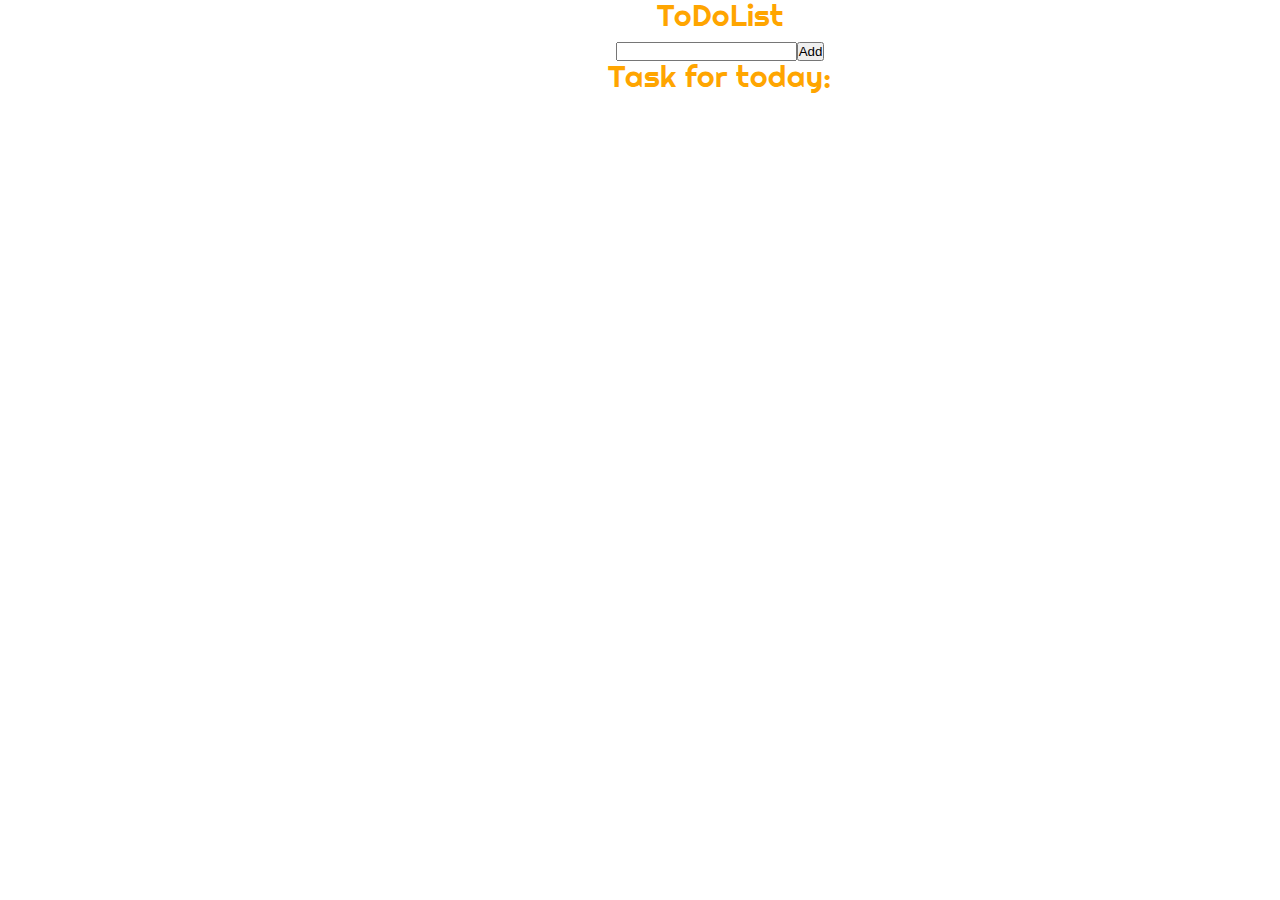
==== todo.html @ e2344f55 "feat: add todo page" ====
<!DOCTYPE html>
<html lang="en">
<head>
  <meta charset="UTF-8">
  <meta http-equiv="X-UA-Compatible" content="IE=edge">
  <meta name="viewport" content="width=device-width, initial-scale=1.0">
  <title>ToDoList</title>
  <link rel="stylesheet" href="style.css">
  <link rel="preconnect" href="https://fonts.googleapis.com">
  <link rel="preconnect" href="https://fonts.gstatic.com" crossorigin>
  <link href="https://fonts.googleapis.com/css2?family=Righteous&display=swap" rel="stylesheet">
</head>
<body>
  <div class="wrapper">
    <div class="flex-wrapper">
      <h1>ToDoList</h1>
      <div class="add-todo-wrapper">
        <div class="input-wrapper">
          <input type="text" id="description-task">
        </div>
        <div class="button-wrapper">
          <button id="add-task-wrapper">Add</button>
        </div>
      </div>
      <h2 class="">Task for today:</h2>
      <div class="todos-wrapper"></div>
    </div>
  </div>

  <script src="todo.js"></script>
</body>
</html>
---- style.css ----
/* reset start */
html, body, div, span, applet, object, iframe,
h1, h2, h3, h4, h5, h6, p, blockquote, pre,
a, abbr, acronym, address, big, cite, code,
del, dfn, em, img, ins, kbd, q, s, samp,
small, strike, strong, sub, sup, tt, var,
b, u, i, center,
dl, dt, dd, ol, ul, li,
fieldset, form, label, legend,
table, caption, tbody, tfoot, thead, tr, th, td,
article, aside, canvas, details, embed, 
figure, figcaption, footer, header, hgroup, 
menu, nav, output, ruby, section, summary,
time, mark, audio, video {
	margin: 0;
	padding: 0;
	border: 0;
	font-size: 100%;
	font: inherit;
	vertical-align: baseline;
}

article, aside, details, figcaption, figure, 
footer, header, hgroup, menu, nav, section {
	display: block;
}

body {
	line-height: 1;
}

ol, ul {
	list-style: none;
}

blockquote, q {
	quotes: none;
}

blockquote:before, blockquote:after,
q:before, q:after {
	content: '';
	content: none;
}

table {
	border-collapse: collapse;
	border-spacing: 0;
}
/* reset end */

* {
	padding: 0;
	margin: 0;
}

html {
  font-size: 10px;
}

body {
  font-size: 3rem;
  font-family: 'Righteous';

	margin: 0 auto;

	color: orange;
	background-repeat: no-repeat;
}

.background-image {
	position: absolute;
	z-index: 0;
	width: 100%;
	height: 100%;
}
.main {
	padding-top: 140px;

	position: relative;
	z-index: 1;
}

.wrapper {
  margin: 0 auto;
  width: 1440px;
}

.main__description {
	height: 500px;

	display: flex;
	flex-direction: column;
	justify-content: space-between;
}

.row {
	display: inline-block;
}

.main__button {

	display: flex;
	align-items: center;
	justify-content: center;
}

.button-link {
	text-decoration: none;
	padding: 15px 15px;
	color: orange;
	border: 3px solid orange; 
	border-radius: 35%;
}

.button-link:hover {
	text-decoration: none;

	color: rgb(197, 22, 139);
	border: 3px solid rgb(197, 22, 139);
}

.footer {
	padding-top: 100px;
	position: relative;
	z-index: 1;
}

.nav {
	margin: 0px 30px;

	display: flex;
	justify-content: space-between;
}

.li-padding {
	padding-bottom: 20px;
}

.nav__span {
	display: flex;
	align-items: center;
}

.nav a {
	text-decoration-line: none;
	box-shadow: 0 6px rgb(197, 22, 139);
	color: orange;
}

.nav a:hover {
	text-decoration-line: none;
	color: rgb(197, 22, 139);
	box-shadow: 0 6px orange;
}


/* todo.html start*/
.flex-wrapper h1, .flex-wrapper h2 {
	display: flex;
  justify-content: center
}

.add-todo-wrapper {
	display: flex;
	justify-content: center;
}



/* todo.html end*/
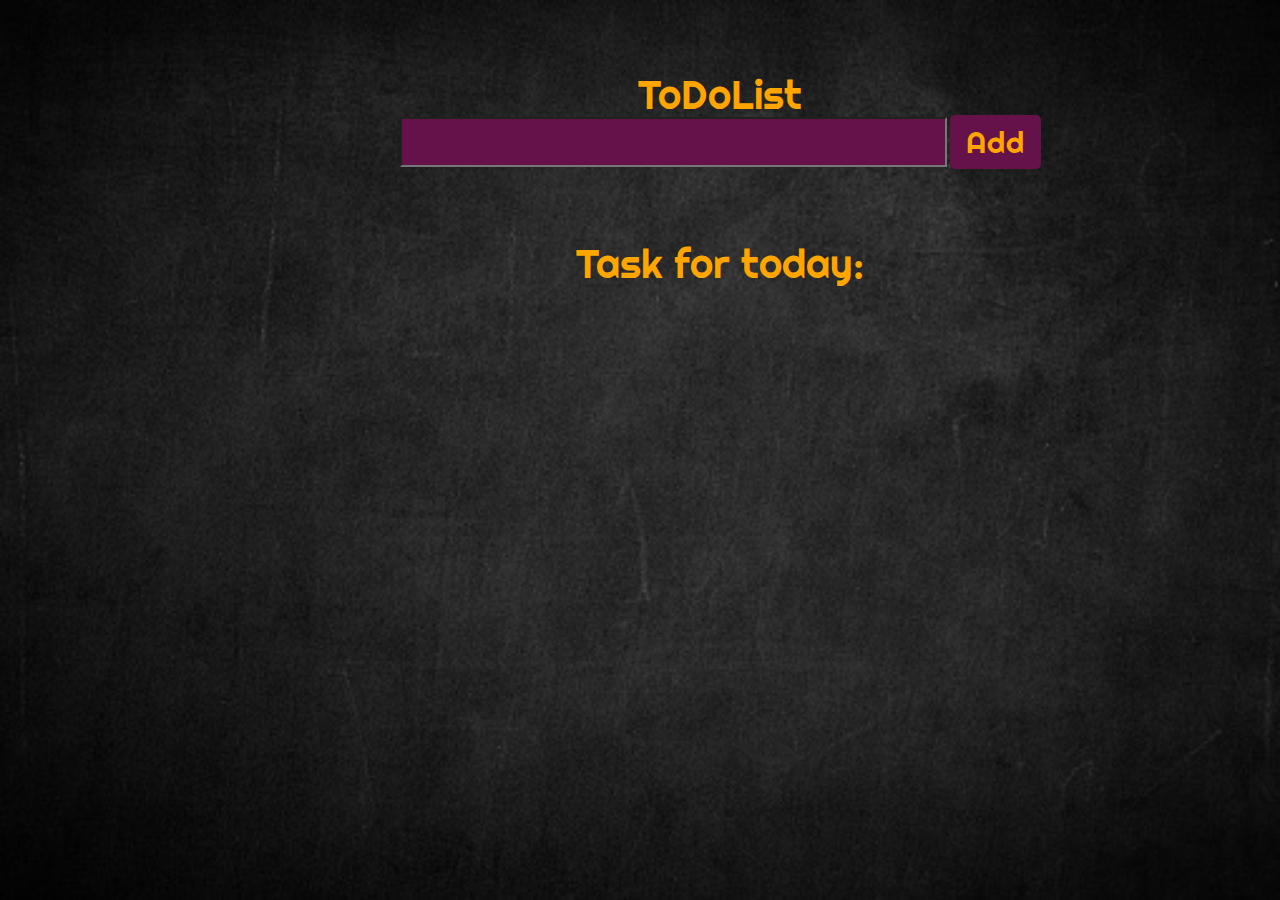
==== commit 43e3c154: "styling todo page" ====
--- a/todo.html
+++ b/todo.html
@@ -11,19 +11,22 @@
   <link href="https://fonts.googleapis.com/css2?family=Righteous&display=swap" rel="stylesheet">
 </head>
 <body>
+  <img src="./img/bgi_3.jpg" class="background-image" alt="background image">
   <div class="wrapper">
     <div class="flex-wrapper">
       <h1>ToDoList</h1>
       <div class="add-todo-wrapper">
         <div class="input-wrapper">
-          <input type="text" id="description-task">
+          <input type="text" class="input-text" id="description-task">
         </div>
         <div class="button-wrapper">
-          <button id="add-task-wrapper">Add</button>
+          <button id="add-task">Add</button>
         </div>
       </div>
-      <h2 class="">Task for today:</h2>
-      <div class="todos-wrapper"></div>
+      <h2>Task for today:</h2>
+      <div class="task-wrapper">
+
+      </div>
     </div>
   </div>
 
--- a/style.css
+++ b/style.css
@@ -59,7 +59,7 @@
 }
 
 body {
-  font-size: 3rem;
+  font-size: 4rem;
   font-family: 'Righteous';
 
 	margin: 0 auto;
@@ -156,9 +156,42 @@
 
 
 /* todo.html start*/
+.flex-wrapper button {
+	-webkit-appearance: none;
+		 -moz-appearance: none;
+					appearance: none;
+	border: 0;
+	border-radius: 5px;
+	background: rgb(100, 18, 73);
+	color: orange;
+	padding: 8px 16px;
+	font-size: 3rem;
+	font-family: inherit;
+}
+
+.flex-wrapper button:hover {
+	background: rgb(36, 36, 36);
+	cursor: pointer;
+}
+
+.flex-wrapper button:active {
+	outline: none;
+	box-shadow: 0 0 0 4px orange;
+	background: rgb(100, 18, 73);
+}
+
+.flex-wrapper {
+	max-width: 1100px;
+	margin: 0 auto;
+
+	position: relative;
+	z-index: 1;
+}
+
 .flex-wrapper h1, .flex-wrapper h2 {
 	display: flex;
-  justify-content: center
+  justify-content: center;
+	padding-top: 75px;
 }
 
 .add-todo-wrapper {
@@ -166,6 +199,44 @@
 	justify-content: center;
 }
 
+.task-item {
+	display: flex;
+	justify-content: space-between;
+	margin-top: 15px;
+}
+
+.buttons {
+	display: flex;
+	align-items: center;
+}
+
+.btn-complete {
+	width: 30px;
+	height: 30px;
+}
+
+.input-wrapper {
+	width: 550px;
+
+	display: flex;
+	align-items: center;
+	align-content: center;
+}
+
+.input-text {
+	height: 46px;
+	width:100%;
+	font-size: 3rem;
+	color:orange;
+	background-color: rgb(100, 18, 73);
+
+	margin-right: 3px;
+}
+
+.checked {
+	opacity: 0.5;
+}
+
 
 
 /* todo.html end*/
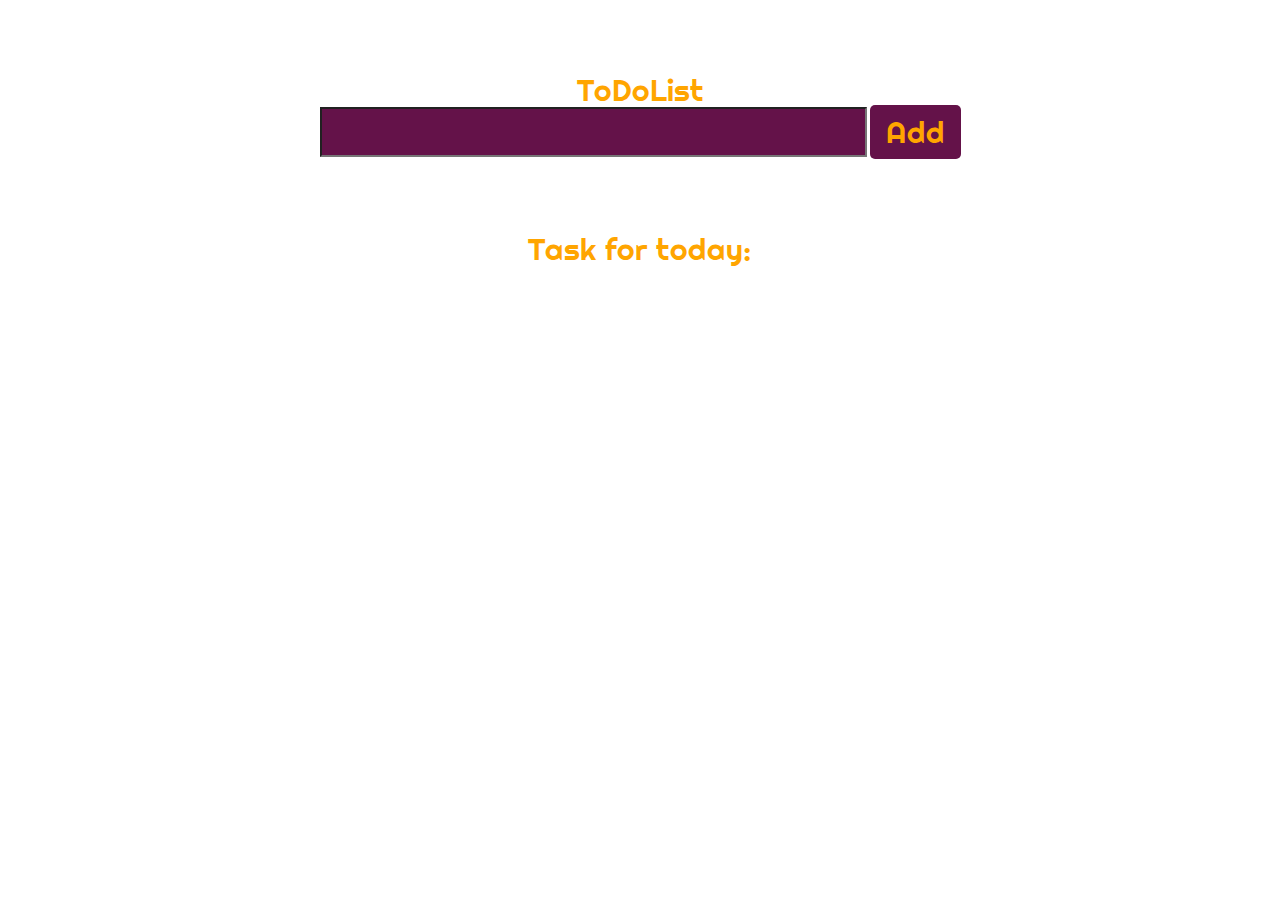
==== commit 5018933a: "refactor: delete background-image" ====
--- a/todo.html
+++ b/todo.html
@@ -11,7 +11,7 @@
   <link href="https://fonts.googleapis.com/css2?family=Righteous&display=swap" rel="stylesheet">
 </head>
 <body>
-  <img src="./img/bgi_3.jpg" class="background-image" alt="background image">
+  
   <div class="wrapper">
     <div class="flex-wrapper">
       <h1>ToDoList</h1>
--- a/style.css
+++ b/style.css
@@ -49,6 +49,12 @@
 }
 /* reset end */
 
+/*
+--tablet-width: 768px;
+--mobile-big-width: 414px;
+--mobile-small-width: 320px;
+*/
+
 * {
 	padding: 0;
 	margin: 0;
@@ -59,23 +65,23 @@
 }
 
 body {
-  font-size: 4rem;
+  font-size: 3rem;
   font-family: 'Righteous';
 
 	margin: 0 auto;
 
 	color: orange;
-	background-repeat: no-repeat;
+	background-repeat: repeat-y;
 }
 
 .background-image {
 	position: absolute;
 	z-index: 0;
-	width: 100%;
+	max-width: 1440px;
 	height: 100%;
 }
 .main {
-	padding-top: 140px;
+	padding-top: 100px;
 
 	position: relative;
 	z-index: 1;
@@ -83,11 +89,11 @@
 
 .wrapper {
   margin: 0 auto;
-  width: 1440px;
+  max-width: 1440px;
 }
 
 .main__description {
-	height: 500px;
+	height: 350px;
 
 	display: flex;
 	flex-direction: column;
@@ -158,8 +164,9 @@
 /* todo.html start*/
 .flex-wrapper button {
 	-webkit-appearance: none;
-		 -moz-appearance: none;
-					appearance: none;
+	-moz-appearance: none;
+	appearance: none;
+	
 	border: 0;
 	border-radius: 5px;
 	background: rgb(100, 18, 73);
@@ -237,6 +244,4 @@
 	opacity: 0.5;
 }
 
-
-
 /* todo.html end*/
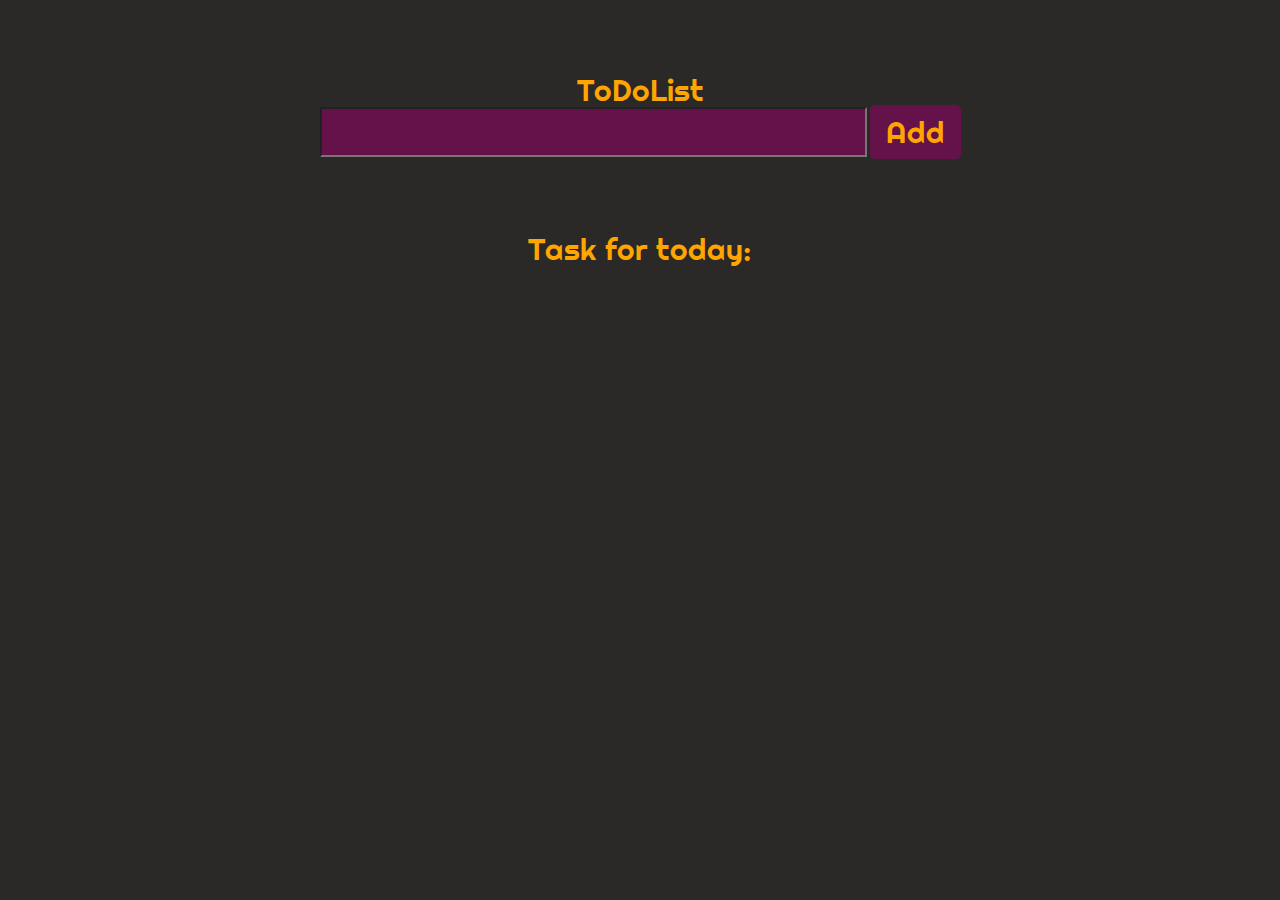
==== commit a5cada68: "refactor: add gray background-color" ====
--- a/todo.html
+++ b/todo.html
@@ -10,7 +10,7 @@
   <link rel="preconnect" href="https://fonts.gstatic.com" crossorigin>
   <link href="https://fonts.googleapis.com/css2?family=Righteous&display=swap" rel="stylesheet">
 </head>
-<body>
+<body class="background-color">
   
   <div class="wrapper">
     <div class="flex-wrapper">
--- a/style.css
+++ b/style.css
@@ -74,17 +74,11 @@
 	background-repeat: repeat-y;
 }
 
-.background-image {
-	position: absolute;
-	z-index: 0;
-	max-width: 1440px;
-	height: 100%;
+.background-color {
+	background-color: #2b2828;
 }
 .main {
 	padding-top: 100px;
-
-	position: relative;
-	z-index: 1;
 }
 
 .wrapper {
@@ -128,8 +122,6 @@
 
 .footer {
 	padding-top: 100px;
-	position: relative;
-	z-index: 1;
 }
 
 .nav {
